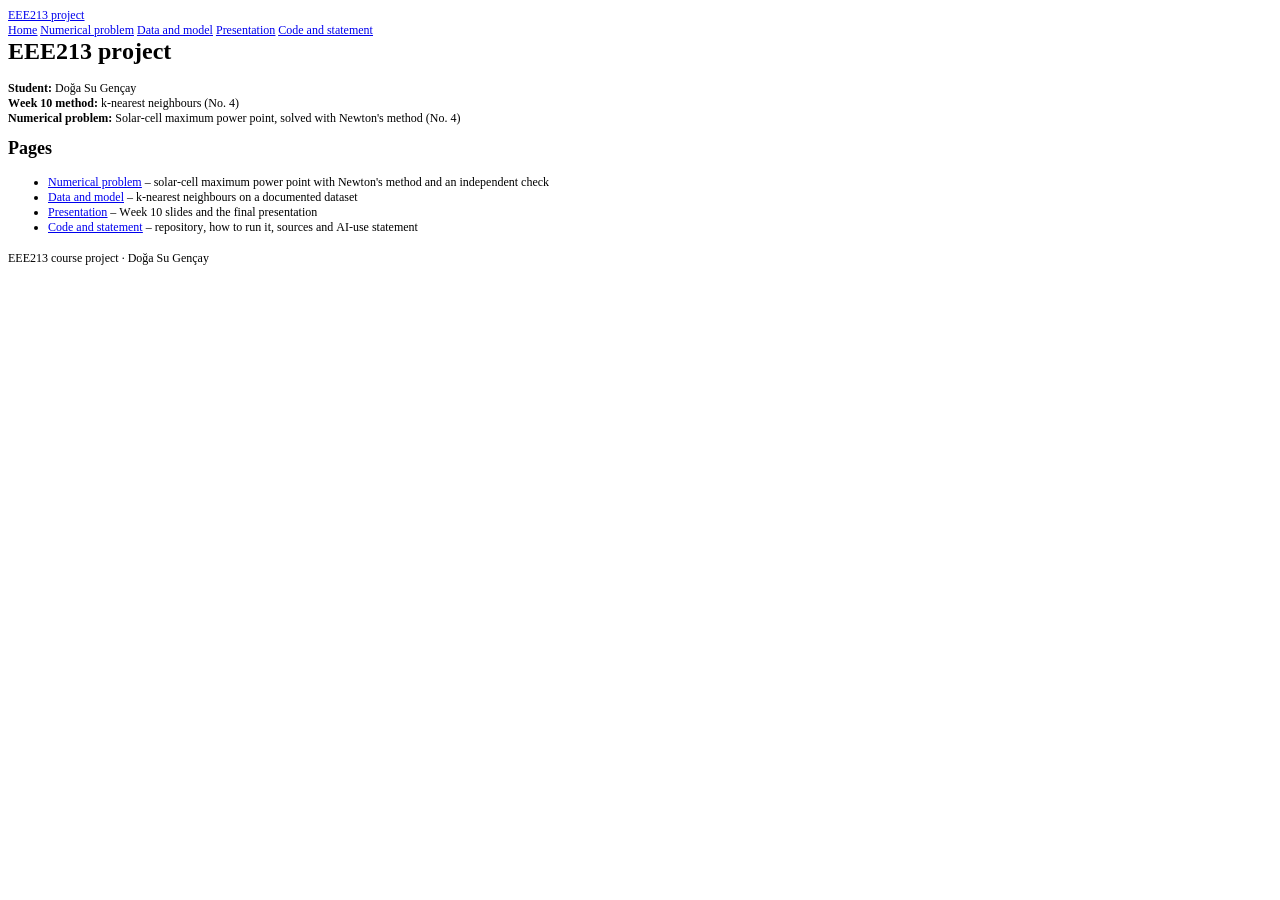
==== index.html @ d5225ee0 "Pages added" ====
<!DOCTYPE html PUBLIC "-//W3C//DTD HTML 4.01//EN" "http://www.w3.org/TR/html4/strict.dtd">
<html>
<head>
  <meta http-equiv="Content-Type" content="text/html; charset=utf-8">
  <meta http-equiv="Content-Style-Type" content="text/css">
  <title></title>
  <meta name="Generator" content="Cocoa HTML Writer">
  <meta name="CocoaVersion" content="2775.1">
  <style type="text/css">
    p.p1 {margin: 0.0px 0.0px 0.0px 0.0px; font: 12.0px Times; color: #0000e9; -webkit-text-stroke: #0000e9}
    p.p3 {margin: 0.0px 0.0px 12.0px 0.0px; font: 12.0px Times; -webkit-text-stroke: #000000}
    p.p5 {margin: 0.0px 0.0px 0.0px 0.0px; font: 12.0px Times; -webkit-text-stroke: #000000}
    li.li5 {margin: 0.0px 0.0px 0.0px 0.0px; font: 12.0px Times; -webkit-text-stroke: #000000}
    span.s1 {text-decoration: underline ; font-kerning: none}
    span.s2 {font-kerning: none; color: #000000; -webkit-text-stroke: 0px #000000}
    span.s3 {text-decoration: underline ; font-kerning: none; -webkit-text-stroke: 0px #0000e9}
    span.s4 {font-kerning: none}
    span.s5 {color: #0000e9; -webkit-text-stroke: 0px #000000}
    ul.ul1 {list-style-type: disc}
  </style>
</head>
<body>
<p class="p1"><span class="s1"><a href="file:///Users/dogasugencay/Downloads/eee213%202/index.html">EEE213 project</a></span></p>
<p class="p1"><span class="s1"><a href="file:///Users/dogasugencay/Downloads/eee213%202/index.html">Home</a></span><span class="s2"> <a href="file:///Users/dogasugencay/Downloads/eee213%202/numerical.html"><span class="s3">Numerical problem</span></a> <a href="file:///Users/dogasugencay/Downloads/eee213%202/data-model.html"><span class="s3">Data and model</span></a> <a href="file:///Users/dogasugencay/Downloads/eee213%202/presentation.html"><span class="s3">Presentation</span></a> <a href="file:///Users/dogasugencay/Downloads/eee213%202/code.html"><span class="s3">Code and statement</span></a></span></p>
<h1 style="margin: 0.0px 0.0px 16.1px 0.0px; font: 24.0px Times; -webkit-text-stroke: #000000"><span class="s4"><b>EEE213 project</b></span></h1>
<p class="p3"><span class="s4"><b>Student:</b> Doğa Su Gençay<br>
<b>Week 10 method:</b> k-nearest neighbours (No. 4)<br>
<b>Numerical problem:</b> Solar-cell maximum power point, solved with Newton's method (No. 4)</span></p>
<h2 style="margin: 0.0px 0.0px 14.9px 0.0px; font: 18.0px Times; -webkit-text-stroke: #000000"><span class="s4"><b>Pages</b></span></h2>
<ul class="ul1">
  <li class="li5"><span class="s5"><a href="file:///Users/dogasugencay/Downloads/eee213%202/numerical.html"><span class="s3">Numerical problem</span></a></span><span class="s4"> – solar-cell maximum power point with Newton's method and an independent check</span></li>
  <li class="li5"><span class="s5"><a href="file:///Users/dogasugencay/Downloads/eee213%202/data-model.html"><span class="s3">Data and model</span></a></span><span class="s4"> – k-nearest neighbours on a documented dataset</span></li>
  <li class="li5"><span class="s5"><a href="file:///Users/dogasugencay/Downloads/eee213%202/presentation.html"><span class="s3">Presentation</span></a></span><span class="s4"> – Week 10 slides and the final presentation</span></li>
  <li class="li5"><span class="s5"><a href="file:///Users/dogasugencay/Downloads/eee213%202/code.html"><span class="s3">Code and statement</span></a></span><span class="s4"> – repository, how to run it, sources and AI-use statement</span></li>
</ul>
<p class="p5"><span class="s4">EEE213 course project · Doğa Su Gençay</span></p>
</body>
</html>
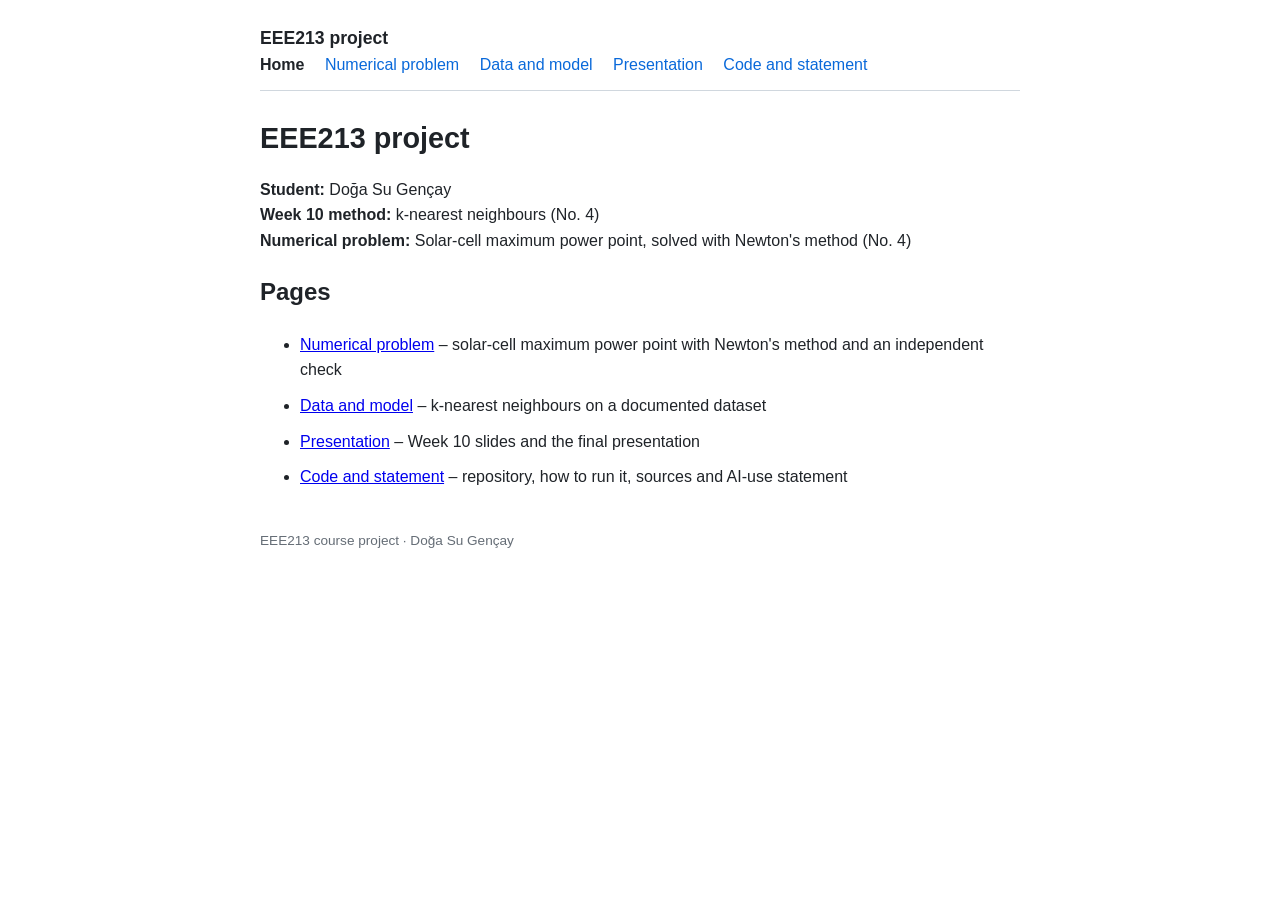
==== commit c79bb789: "Add files via upload" ====
--- a/index.html
+++ b/index.html
@@ -1,38 +1,29 @@
-<!DOCTYPE html PUBLIC "-//W3C//DTD HTML 4.01//EN" "http://www.w3.org/TR/html4/strict.dtd">
-<html>
+<!DOCTYPE html>
+<html lang="en">
 <head>
-  <meta http-equiv="Content-Type" content="text/html; charset=utf-8">
-  <meta http-equiv="Content-Style-Type" content="text/css">
-  <title></title>
-  <meta name="Generator" content="Cocoa HTML Writer">
-  <meta name="CocoaVersion" content="2775.1">
-  <style type="text/css">
-    p.p1 {margin: 0.0px 0.0px 0.0px 0.0px; font: 12.0px Times; color: #0000e9; -webkit-text-stroke: #0000e9}
-    p.p3 {margin: 0.0px 0.0px 12.0px 0.0px; font: 12.0px Times; -webkit-text-stroke: #000000}
-    p.p5 {margin: 0.0px 0.0px 0.0px 0.0px; font: 12.0px Times; -webkit-text-stroke: #000000}
-    li.li5 {margin: 0.0px 0.0px 0.0px 0.0px; font: 12.0px Times; -webkit-text-stroke: #000000}
-    span.s1 {text-decoration: underline ; font-kerning: none}
-    span.s2 {font-kerning: none; color: #000000; -webkit-text-stroke: 0px #000000}
-    span.s3 {text-decoration: underline ; font-kerning: none; -webkit-text-stroke: 0px #0000e9}
-    span.s4 {font-kerning: none}
-    span.s5 {color: #0000e9; -webkit-text-stroke: 0px #000000}
-    ul.ul1 {list-style-type: disc}
-  </style>
+<meta charset="utf-8">
+<meta name="viewport" content="width=device-width, initial-scale=1">
+<title>Home | EEE213 project</title>
+<link rel="stylesheet" href="style.css">
 </head>
 <body>
-<p class="p1"><span class="s1"><a href="file:///Users/dogasugencay/Downloads/eee213%202/index.html">EEE213 project</a></span></p>
-<p class="p1"><span class="s1"><a href="file:///Users/dogasugencay/Downloads/eee213%202/index.html">Home</a></span><span class="s2"> <a href="file:///Users/dogasugencay/Downloads/eee213%202/numerical.html"><span class="s3">Numerical problem</span></a> <a href="file:///Users/dogasugencay/Downloads/eee213%202/data-model.html"><span class="s3">Data and model</span></a> <a href="file:///Users/dogasugencay/Downloads/eee213%202/presentation.html"><span class="s3">Presentation</span></a> <a href="file:///Users/dogasugencay/Downloads/eee213%202/code.html"><span class="s3">Code and statement</span></a></span></p>
-<h1 style="margin: 0.0px 0.0px 16.1px 0.0px; font: 24.0px Times; -webkit-text-stroke: #000000"><span class="s4"><b>EEE213 project</b></span></h1>
-<p class="p3"><span class="s4"><b>Student:</b> Doğa Su Gençay<br>
-<b>Week 10 method:</b> k-nearest neighbours (No. 4)<br>
-<b>Numerical problem:</b> Solar-cell maximum power point, solved with Newton's method (No. 4)</span></p>
-<h2 style="margin: 0.0px 0.0px 14.9px 0.0px; font: 18.0px Times; -webkit-text-stroke: #000000"><span class="s4"><b>Pages</b></span></h2>
-<ul class="ul1">
-  <li class="li5"><span class="s5"><a href="file:///Users/dogasugencay/Downloads/eee213%202/numerical.html"><span class="s3">Numerical problem</span></a></span><span class="s4"> – solar-cell maximum power point with Newton's method and an independent check</span></li>
-  <li class="li5"><span class="s5"><a href="file:///Users/dogasugencay/Downloads/eee213%202/data-model.html"><span class="s3">Data and model</span></a></span><span class="s4"> – k-nearest neighbours on a documented dataset</span></li>
-  <li class="li5"><span class="s5"><a href="file:///Users/dogasugencay/Downloads/eee213%202/presentation.html"><span class="s3">Presentation</span></a></span><span class="s4"> – Week 10 slides and the final presentation</span></li>
-  <li class="li5"><span class="s5"><a href="file:///Users/dogasugencay/Downloads/eee213%202/code.html"><span class="s3">Code and statement</span></a></span><span class="s4"> – repository, how to run it, sources and AI-use statement</span></li>
+<header>
+<a class="site" href="index.html">EEE213 project</a>
+<nav><a href="index.html" class="current">Home</a> <a href="numerical.html">Numerical problem</a> <a href="data-model.html">Data and model</a> <a href="presentation.html">Presentation</a> <a href="code.html">Code and statement</a></nav>
+</header>
+<main>
+<h1>EEE213 project</h1>
+<p><strong>Student:</strong> Doğa Su Gençay<br>
+<strong>Week 10 method:</strong> k-nearest neighbours (No. 4)<br>
+<strong>Numerical problem:</strong> Solar-cell maximum power point, solved with Newton's method (No. 4)</p>
+<h2>Pages</h2>
+<ul class="pages">
+<li><a href="numerical.html">Numerical problem</a> &ndash; solar-cell maximum power point with Newton's method and an independent check</li>
+<li><a href="data-model.html">Data and model</a> &ndash; k-nearest neighbours on a documented dataset</li>
+<li><a href="presentation.html">Presentation</a> &ndash; Week 10 slides and the final presentation</li>
+<li><a href="code.html">Code and statement</a> &ndash; repository, how to run it, sources and AI-use statement</li>
 </ul>
-<p class="p5"><span class="s4">EEE213 course project · Doğa Su Gençay</span></p>
+</main>
+<footer>EEE213 course project &middot; Doğa Su Gençay</footer>
 </body>
 </html>
--- a/style.css
+++ b/style.css
@@ -0,0 +1,10 @@
+body { font-family: -apple-system, "Segoe UI", Roboto, Arial, sans-serif; max-width: 760px; margin: 0 auto; padding: 24px 20px 48px; line-height: 1.6; color: #1f2328; }
+header { border-bottom: 1px solid #d0d7de; margin-bottom: 24px; padding-bottom: 12px; }
+header .site { font-size: 1.1rem; font-weight: 600; color: #1f2328; text-decoration: none; }
+nav a { margin-right: 16px; color: #0969da; text-decoration: none; }
+nav a:hover { text-decoration: underline; }
+nav a.current { font-weight: 600; color: #1f2328; }
+h1 { font-size: 1.8rem; margin-bottom: 4px; }
+.status { display: inline-block; background: #fff8c5; border: 1px solid #d4a72c; border-radius: 6px; padding: 2px 10px; font-size: 0.85rem; }
+ul.pages li { margin-bottom: 10px; }
+footer { margin-top: 40px; font-size: 0.85rem; color: #656d76; }
